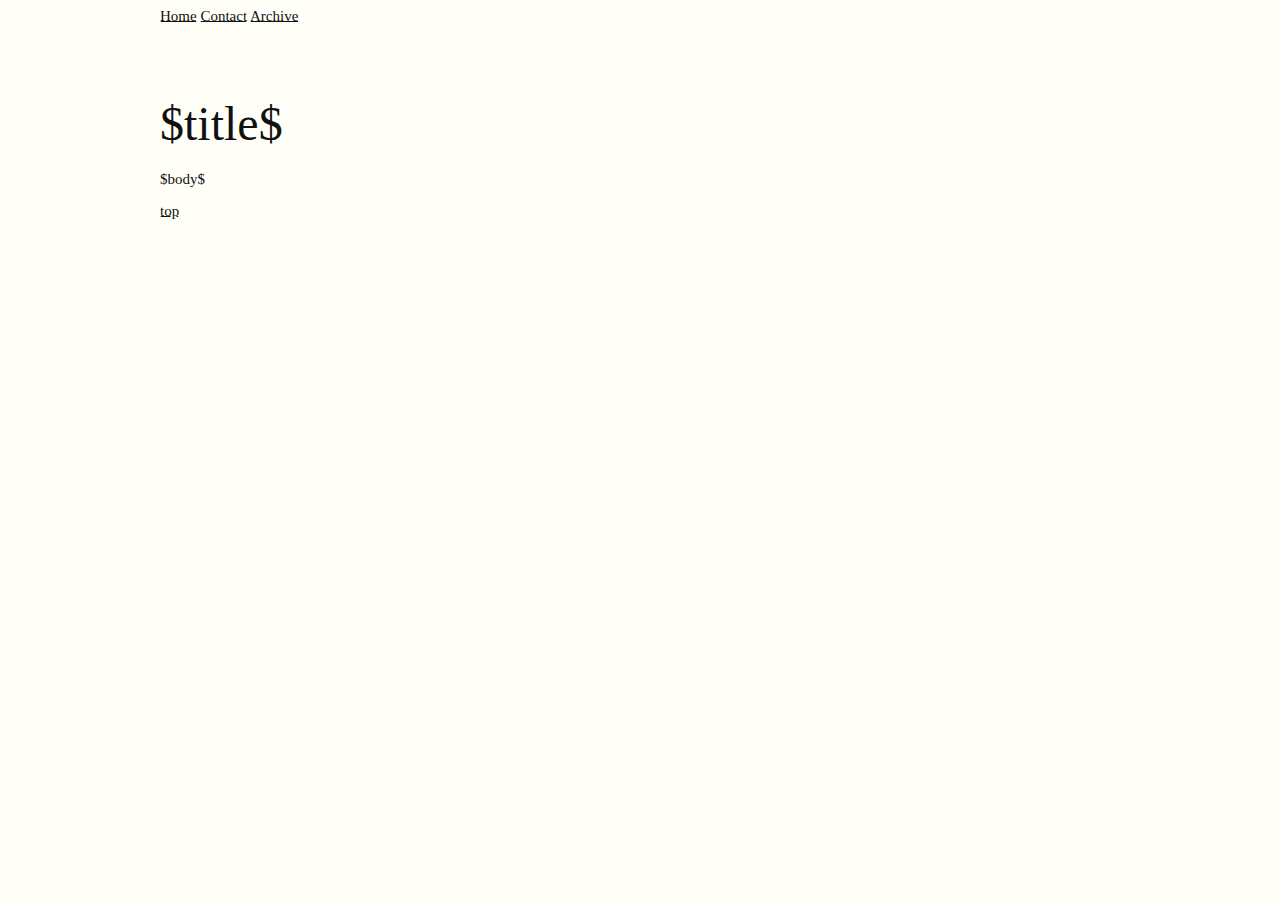
==== templates/default.html @ 352dd973 "Initial commit" ====
<!doctype html>
<html lang="en">
    <head>
        <meta charset="utf-8">
        <meta http-equiv="x-ua-compatible" content="ie=edge">
        <meta name="viewport" content="width=device-width, initial-scale=1">
        <title>$title$ - blog.ssledz.pl</title>
        <link rel="stylesheet" href="/css/tufte.css" />
        <meta name="description" content="$description$">
    </head>
    <body>
        <header>
          <nav>
            <a href="/">Home</a>
            <a rel="author" target="_blank" href="https://ssledz.pl/">Contact</a>
            <a href="/archive.html">Archive</a>
          </nav>
        </header>

        <main role="main">
          <section>
            <h1>$title$</h1>
            $body$
          </section>
        </main>

        <footer>
          <a href="#top">top</a>
        </footer>
    </body>
</html>
---- css/tufte.css ----
@charset "UTF-8";

/* Import ET Book styles
   adapted from https://github.com/edwardtufte/et-book/blob/gh-pages/et-book.css */

@font-face {
    font-family: "et-book";
    src: url("et-book/et-book-roman-line-figures/et-book-roman-line-figures.eot");
    src: url("et-book/et-book-roman-line-figures/et-book-roman-line-figures.eot?#iefix") format("embedded-opentype"), url("et-book/et-book-roman-line-figures/et-book-roman-line-figures.woff") format("woff"), url("et-book/et-book-roman-line-figures/et-book-roman-line-figures.ttf") format("truetype"), url("et-book/et-book-roman-line-figures/et-book-roman-line-figures.svg#etbookromanosf") format("svg");
    font-weight: normal;
    font-style: normal;
    font-display: swap;
}

@font-face {
    font-family: "et-book";
    src: url("et-book/et-book-display-italic-old-style-figures/et-book-display-italic-old-style-figures.eot");
    src: url("et-book/et-book-display-italic-old-style-figures/et-book-display-italic-old-style-figures.eot?#iefix") format("embedded-opentype"), url("et-book/et-book-display-italic-old-style-figures/et-book-display-italic-old-style-figures.woff") format("woff"), url("et-book/et-book-display-italic-old-style-figures/et-book-display-italic-old-style-figures.ttf") format("truetype"), url("et-book/et-book-display-italic-old-style-figures/et-book-display-italic-old-style-figures.svg#etbookromanosf") format("svg");
    font-weight: normal;
    font-style: italic;
    font-display: swap;
}

@font-face {
    font-family: "et-book";
    src: url("et-book/et-book-bold-line-figures/et-book-bold-line-figures.eot");
    src: url("et-book/et-book-bold-line-figures/et-book-bold-line-figures.eot?#iefix") format("embedded-opentype"), url("et-book/et-book-bold-line-figures/et-book-bold-line-figures.woff") format("woff"), url("et-book/et-book-bold-line-figures/et-book-bold-line-figures.ttf") format("truetype"), url("et-book/et-book-bold-line-figures/et-book-bold-line-figures.svg#etbookromanosf") format("svg");
    font-weight: bold;
    font-style: normal;
    font-display: swap;
}

@font-face {
    font-family: "et-book-roman-old-style";
    src: url("et-book/et-book-roman-old-style-figures/et-book-roman-old-style-figures.eot");
    src: url("et-book/et-book-roman-old-style-figures/et-book-roman-old-style-figures.eot?#iefix") format("embedded-opentype"), url("et-book/et-book-roman-old-style-figures/et-book-roman-old-style-figures.woff") format("woff"), url("et-book/et-book-roman-old-style-figures/et-book-roman-old-style-figures.ttf") format("truetype"), url("et-book/et-book-roman-old-style-figures/et-book-roman-old-style-figures.svg#etbookromanosf") format("svg");
    font-weight: normal;
    font-style: normal;
    font-display: swap;
}

/* Tufte CSS styles */
html {
    font-size: 15px;
}

body {
    width: 87.5%;
    margin-left: auto;
    margin-right: auto;
    padding-left: 12.5%;
    font-family: et-book, Palatino, "Palatino Linotype", "Palatino LT STD", "Book Antiqua", Georgia, serif;
    background-color: #fffff8;
    color: #111;
    max-width: 1400px;
    counter-reset: sidenote-counter;
}

/* Adds dark mode */
@media (prefers-color-scheme: dark) {
    body {
        background-color: #151515;
        color: #ddd;
    }
}

h1 {
    font-weight: 400;
    margin-top: 4rem;
    margin-bottom: 1.5rem;
    font-size: 3.2rem;
    line-height: 1;
}

h2 {
    font-style: italic;
    font-weight: 400;
    margin-top: 2.1rem;
    margin-bottom: 1.4rem;
    font-size: 2.2rem;
    line-height: 1;
}

h3 {
    font-style: italic;
    font-weight: 400;
    font-size: 1.7rem;
    margin-top: 2rem;
    margin-bottom: 1.4rem;
    line-height: 1;
}

hr {
    display: block;
    height: 1px;
    width: 55%;
    border: 0;
    border-top: 1px solid #ccc;
    margin: 1em 0;
    padding: 0;
}

p.subtitle {
    font-style: italic;
    margin-top: 1rem;
    margin-bottom: 1rem;
    font-size: 1.8rem;
    display: block;
    line-height: 1;
}

.numeral {
    font-family: et-book-roman-old-style;
}

.danger {
    color: red;
}

article {
    padding: 5rem 0rem;
}

section {
    padding-top: 1rem;
    padding-bottom: 1rem;
}

p,
dl,
ol,
ul {
    font-size: 1.4rem;
    line-height: 2rem;
}

p {
    margin-top: 1.4rem;
    margin-bottom: 1.4rem;
    padding-right: 0;
    vertical-align: baseline;
}

/* Chapter Epigraphs */
div.epigraph {
    margin: 5em 0;
}

div.epigraph > blockquote {
    margin-top: 3em;
    margin-bottom: 3em;
}

div.epigraph > blockquote,
div.epigraph > blockquote > p {
    font-style: italic;
}

div.epigraph > blockquote > footer {
    font-style: normal;
}

div.epigraph > blockquote > footer > cite {
    font-style: italic;
}
/* end chapter epigraphs styles */

blockquote {
    font-size: 1.4rem;
}

blockquote p {
    width: 55%;
    margin-right: 40px;
}

blockquote footer {
    width: 55%;
    font-size: 1.1rem;
    text-align: right;
}

section > p,
section > footer,
section > table {
    width: 55%;
}

/* 50 + 5 == 55, to be the same width as paragraph */
section > dl,
section > ol,
section > ul {
    width: 50%;
    -webkit-padding-start: 5%;
}

dt:not(:first-child),
li:not(:first-child) {
    margin-top: 0.25rem;
}

figure {
    padding: 0;
    border: 0;
    font-size: 100%;
    font: inherit;
    vertical-align: baseline;
    max-width: 55%;
    -webkit-margin-start: 0;
    -webkit-margin-end: 0;
    margin: 0 0 3em 0;
}

figcaption {
    float: right;
    clear: right;
    margin-top: 0;
    margin-bottom: 0;
    font-size: 1.1rem;
    line-height: 1.6;
    vertical-align: baseline;
    position: relative;
    max-width: 40%;
}

figure.fullwidth figcaption {
    margin-right: 24%;
}

/* Links: replicate underline that clears descenders */
a:link,
a:visited {
    color: inherit;
}

.no-tufte-underline:link {
    background: unset;
    text-shadow: unset;
}

a:link, .tufte-underline, .hover-tufte-underline:hover {
    text-decoration: none;
    background: -webkit-linear-gradient(#fffff8, #fffff8), -webkit-linear-gradient(#fffff8, #fffff8), -webkit-linear-gradient(currentColor, currentColor);
    background: linear-gradient(#fffff8, #fffff8), linear-gradient(#fffff8, #fffff8), linear-gradient(currentColor, currentColor);
    -webkit-background-size: 0.05em 1px, 0.05em 1px, 1px 1px;
    -moz-background-size: 0.05em 1px, 0.05em 1px, 1px 1px;
    background-size: 0.05em 1px, 0.05em 1px, 1px 1px;
    background-repeat: no-repeat, no-repeat, repeat-x;
    text-shadow: 0.03em 0 #fffff8, -0.03em 0 #fffff8, 0 0.03em #fffff8, 0 -0.03em #fffff8, 0.06em 0 #fffff8, -0.06em 0 #fffff8, 0.09em 0 #fffff8, -0.09em 0 #fffff8, 0.12em 0 #fffff8, -0.12em 0 #fffff8, 0.15em 0 #fffff8, -0.15em 0 #fffff8;
    background-position: 0% 93%, 100% 93%, 0% 93%;
}

@media screen and (-webkit-min-device-pixel-ratio: 0) {
    a:link, .tufte-underline, .hover-tufte-underline:hover {
        background-position-y: 87%, 87%, 87%;
    }
}

/* Adds dark mode */
@media (prefers-color-scheme: dark) {
    a:link, .tufte-underline, .hover-tufte-underline:hover {
        text-shadow: 0.03em 0 #151515, -0.03em 0 #151515, 0 0.03em #151515, 0 -0.03em #151515, 0.06em 0 #151515, -0.06em 0 #151515, 0.09em 0 #151515, -0.09em 0 #151515, 0.12em 0 #151515, -0.12em 0 #151515, 0.15em 0 #151515, -0.15em 0 #151515;
    }
}

a:link::selection,
a:link::-moz-selection {
    text-shadow: 0.03em 0 #b4d5fe, -0.03em 0 #b4d5fe, 0 0.03em #b4d5fe, 0 -0.03em #b4d5fe, 0.06em 0 #b4d5fe, -0.06em 0 #b4d5fe, 0.09em 0 #b4d5fe, -0.09em 0 #b4d5fe, 0.12em 0 #b4d5fe, -0.12em 0 #b4d5fe, 0.15em 0 #b4d5fe, -0.15em 0 #b4d5fe;
    background: #b4d5fe;
}

/* Sidenotes, margin notes, figures, captions */
img {
    max-width: 100%;
}

.sidenote,
.marginnote {
    float: right;
    clear: right;
    margin-right: -60%;
    width: 50%;
    margin-top: 0.3rem;
    margin-bottom: 0;
    font-size: 1.1rem;
    line-height: 1.3;
    vertical-align: baseline;
    position: relative;
}

.sidenote-number {
    counter-increment: sidenote-counter;
}

.sidenote-number:after,
.sidenote:before {
    font-family: et-book-roman-old-style;
    position: relative;
    vertical-align: baseline;
}

.sidenote-number:after {
    content: counter(sidenote-counter);
    font-size: 1rem;
    top: -0.5rem;
    left: 0.1rem;
}

.sidenote:before {
    content: counter(sidenote-counter) " ";
    font-size: 1rem;
    top: -0.5rem;
}

blockquote .sidenote,
blockquote .marginnote {
    margin-right: -82%;
    min-width: 59%;
    text-align: left;
}

div.fullwidth,
table.fullwidth {
    width: 100%;
}

div.table-wrapper {
    overflow-x: auto;
    font-family: "Trebuchet MS", "Gill Sans", "Gill Sans MT", sans-serif;
}

.sans {
    font-family: "Gill Sans", "Gill Sans MT", Calibri, sans-serif;
    letter-spacing: .03em;
}

code, pre > code {
    font-family: Consolas, "Liberation Mono", Menlo, Courier, monospace;
    font-size: 1.0rem;
    line-height: 1.42;
    -webkit-text-size-adjust: 100%; /* Prevent adjustments of font size after orientation changes in iOS. See https://github.com/edwardtufte/tufte-css/issues/81#issuecomment-261953409 */
}

.sans > code {
    font-size: 1.2rem;
}

h1 > code,
h2 > code,
h3 > code {
    font-size: 0.80em;
}

.marginnote > code,
.sidenote > code {
    font-size: 1rem;
}

pre > code {
    font-size: 0.9rem;
    width: 52.5%;
    margin-left: 2.5%;
    overflow-x: auto;
    display: block;
}

pre.fullwidth > code {
    width: 90%;
}

.fullwidth {
    max-width: 90%;
    clear:both;
}

span.newthought {
    font-variant: small-caps;
    font-size: 1.2em;
}

input.margin-toggle {
    display: none;
}

label.sidenote-number {
    display: inline-block;
    max-height: 2rem; /* should be less than or equal to paragraph line-height */
}

label.margin-toggle:not(.sidenote-number) {
    display: none;
}

.iframe-wrapper {
    position: relative;
    padding-bottom: 56.25%; /* 16:9 */
    padding-top: 25px;
    height: 0;
}

.iframe-wrapper iframe {
    position: absolute;
    top: 0;
    left: 0;
    width: 100%;
    height: 100%;
}

@media (max-width: 760px) {
    body {
        width: 84%;
        padding-left: 8%;
        padding-right: 8%;
    }

    hr,
    section > p,
    section > footer,
    section > table {
        width: 100%;
    }

    pre > code {
        width: 97%;
    }

    section > dl,
    section > ol,
    section > ul {
        width: 90%;
    }

    figure {
        max-width: 90%;
    }

    figcaption,
    figure.fullwidth figcaption {
        margin-right: 0%;
        max-width: none;
    }

    blockquote {
        margin-left: 1.5em;
        margin-right: 0em;
    }

    blockquote p,
    blockquote footer {
        width: 100%;
    }

    label.margin-toggle:not(.sidenote-number) {
        display: inline;
    }

    .sidenote,
    .marginnote {
        display: none;
    }

    .margin-toggle:checked + .sidenote,
    .margin-toggle:checked + .marginnote {
        display: block;
        float: left;
        left: 1rem;
        clear: both;
        width: 95%;
        margin: 1rem 2.5%;
        vertical-align: baseline;
        position: relative;
    }

    label {
        cursor: pointer;
    }

    div.table-wrapper,
    table {
        width: 85%;
    }

    img {
        width: 100%;
    }
}
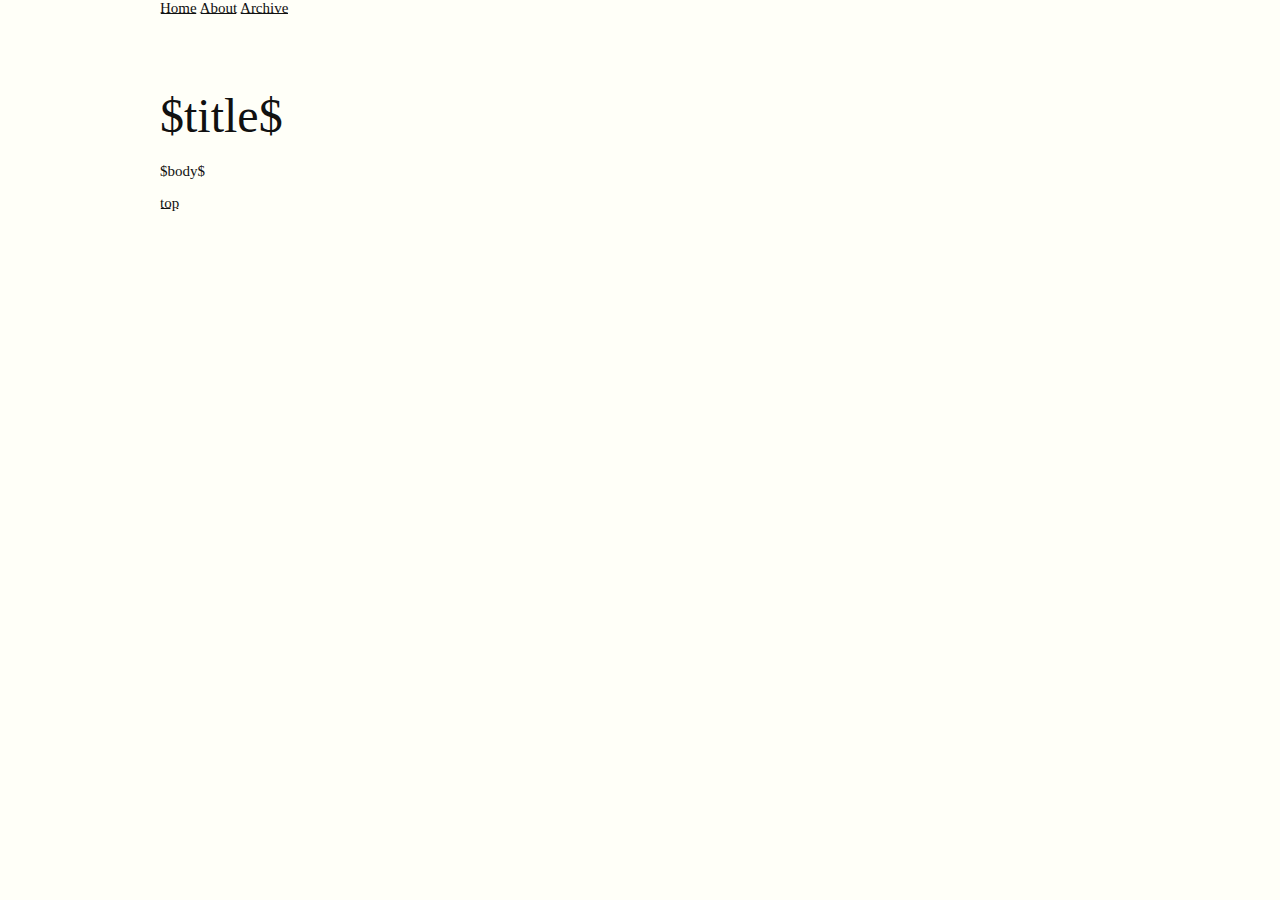
==== commit 12d76b85: "Add about page" ====
--- a/templates/default.html
+++ b/templates/default.html
@@ -5,14 +5,16 @@
         <meta http-equiv="x-ua-compatible" content="ie=edge">
         <meta name="viewport" content="width=device-width, initial-scale=1">
         <title>$title$ - blog.ssledz.pl</title>
+        <link rel="stylesheet" href="/css/normalize.css" />
         <link rel="stylesheet" href="/css/tufte.css" />
+        <link rel="stylesheet" href="/css/default.css" />
         <meta name="description" content="$description$">
     </head>
     <body>
         <header>
           <nav>
             <a href="/">Home</a>
-            <a rel="author" target="_blank" href="https://ssledz.pl/">Contact</a>
+            <a rel="author" href="/about.html">About</a>
             <a href="/archive.html">Archive</a>
           </nav>
         </header>
--- a/css/default.css
+++ b/css/default.css
@@ -0,0 +1,10 @@
+table {
+  border-top: 2px solid #111;
+  border-bottom: 2px solid #111;
+  font-size: 1.1rem;
+}
+
+th {
+  border-bottom: 1px solid #111;
+}
+
